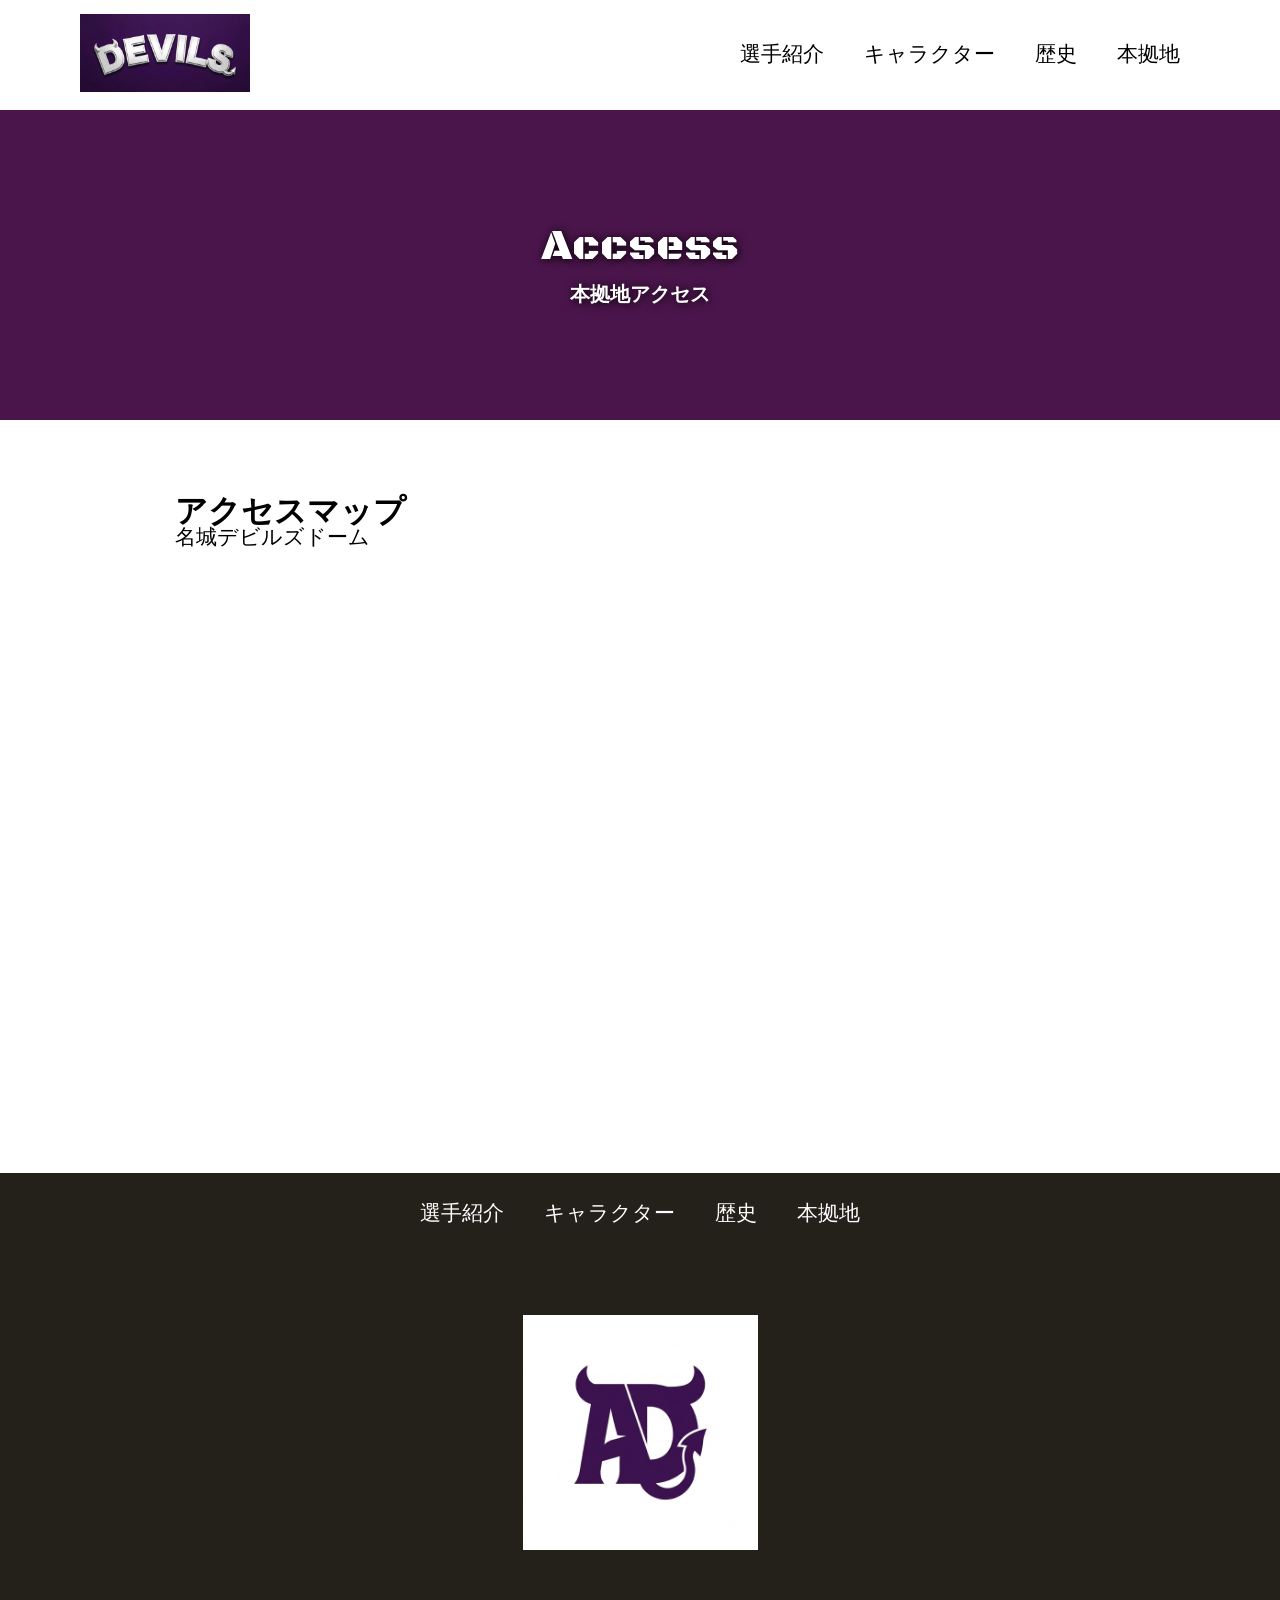
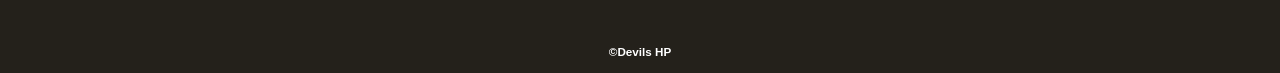
==== access.html @ 5dce8555 "Update access.html" ====
<!DOCTYPE html>
<html>
    <head>
        <meta charset="UTF-8">
        <title>本拠地</title>
        <meta name="description" content="アクセスマップ">
        <meta name="viewport" content="width=device-width">
        <script src="https://ajax.googleapis.com/ajax/libs/jquery/1.11.0/jquery.min.js"></script>
        <script src="js/script.js"></script>
        <link href="css/common.css" rel="stylesheet">
        <link href="css/access.css" rel="stylesheet">

        <link rel="preconnect" href="https://fonts.googleapis.com">
        <link rel="preconnect" href="https://fonts.gstatic.com" crossorigin>
        <link href="https://fonts.googleapis.com/css2?family=Black+Ops+One&family=Kaisei+Decol&display=swap" rel="stylesheet">
    </head>
    <body>
        <header class="header">
            <div class="header-inner">
                <a class="header-logo" href="index.html">
                    <img src="images/common/logo.jpg" alt="ロゴ">
                </a>
                <button class="toggle-menu-button"></button>
                <div class="header-site-menu">
                    <nav class="site-menu">
                        <ul>
                            <li><a href="members.html">選手紹介</a></li>
                            <li><a href="character.html">キャラクター</a></li>
                            <li><a href="record.html">歴史</a></li>
                            <li><a href="access.html">本拠地</a></li>
                        </ul>
                    </nav>
                </div>
            </div>
        </header>
        <main class="main">
                    <div class="title">
            <h1>Accsess</h1>
            <p>本拠地アクセス</p>
        </div>
            <div class="map">
                <h2>アクセスマップ</h2>
                    <p>名城デビルズドーム</p>
                <iframe src="https://www.google.com/maps/embed?pb=!1m18!1m12!1m3!1d815.7159193253699!2d136.97824079764646!3d35.13507532145006!2m3!1f0!2f0!3f0!3m2!1i1024!2i768!4f13.1!3m3!1m2!1s0x60037b005fe57663%3A0xd2ec4f76245616ca!2z44OV44Kh44Of44Oq44O844Oe44O844OI5ZCN5Z-O5aSn5a2m5aSp55m956CU56m25a6f6aiT5qOfM-W6lw!5e0!3m2!1sja!2sjp!4v1782109118062!5m2!1sja!2sjp" style="border:0;" allowfullscreen="" loading="lazy" referrerpolicy="no-referrer-when-downgrade"></iframe></div>
        </main>
        <footer class="footer">
            <nav class="site-menu">
                <ul>
                    <li><a href="members.html">選手紹介</a></li>
                    <li><a href="character.html">キャラクター</a></li>
                    <li><a href="record.html">歴史</a></li>
                    <li><a href="access.html">本拠地</a></li>
                </ul>
            </nav>
            <a class="footer-logo" href="index.html">
                <img src="images/common/pic.jpg" alt="ロゴ">
            </a>
            <p class="copyright"><small>&copy;Devils HP</small></p>
        </footer>
    </body>
</html>
---- css/common.css ----
@charset "utf-8";

*,
::before,
::after {
    padding: 0;
    margin: 0;
    box-sizing: border-box;
}

ul, ol{
    list-style: none;
}

a {
    color: inherit;
    text-decoration: none;
}

body {
    font-family: sans-serif;
    font-size: 16pt;
    color: #000000;
    line-height: 1;
    background-color: #ffffff;
}

img {
    max-width: 100%;
}

.header-inner{
    max-width: 1200px;
    height: 110px;
    margin-left: auto;
    margin-right: auto;
    padding-left: 40px;
    padding-right: 40px;
    display: flex;
    justify-content: space-between;
    align-items: center;
}

.toggle-menu-button{
    display: none;
}

.header-logo{
    display: block;
    width: 170px;
}

.site-menu ul{
    display: flex;
}

.site-menu ul li {
    margin-left: 20px;
    margin-right: 20px;
}


.footer {
    color: #ffffff;
    background-color: #24211b;
    padding-top: 30px;
    padding-bottom: 15px;
    display: flex;
    flex-direction: column;
    align-items: center;
}

.footer-logo {
    display: block;
    width: 235px;
    margin-top: 90px;
}

.copyright {
    font-size: 14px;
    font-weight: bold;
    margin-top: 90px;
}

@media (max-width: 800px){
    .site-menu ul {
        display: block;
        text-align: center;
    }

    .site-menu li {
        margin-top: 20px;
    }

    .header {
        position: fixed;
        top: 0;
        left: 0;
        right: 0;
        background-color: #ffffff;
        height: 50px;
        z-index: 10;
        box-shadow: 0 3px 6px rgba(0, 0, 0, 0.1);
    }

    .header-inner {
        padding-left: 20px;
        padding-right: 20px;
        height: 100%;
        position: relative;
    }

    .header-site-menu{
        position: absolute;
        top: 100%;
        left: 0;
        right: 0;
        color: #ffffff;
        background-color: #736e62;
        padding-top: 30px;
        padding-bottom: 50px;
        display: none;
    }

    .header-site-menu.is-show {
        display: block;
    }

    .taggle-menu-button {
        display: block;
        width: 44px;
        height: 34px;
        background-image: url(../images/common/icon-menu.png);
        background-size: 50%;
        background-position: center;
        background-repeat: no-repeat;
        background-color: transparent;
        border: none;
        border-radius: 0;
        outline: none;

    }

    .header-logo {
        width: 100px;
    }

    .main {
        padding-top: 50px;
    }

    .footer-logo {
        margin-top: 60px;
    }

    .copyright {
        margin-top: 50px;
    }
}
---- css/access.css ----
.title {
    height: 310px;
    background-color: #4a154b;
    display: flex;
    flex-direction: column;
    justify-content: center;
    align-items: center;
    color: #ffffff;
    text-shadow: 1px 1px 10px #000;
}

.title h1 {
    font-family: "Black Ops One", system-ui;
    font-weight: 400;
    font-style: normal;
}

.title p {
    font-size: 20px;
    font-weight: bold;
    margin-top: 15px;
}

.map {
    width: 930px;
    max-width: 90%;
    margin-top: 75px;
    margin-left: auto;
    margin-right: auto;
}

.map iframe {
    display: block;
    width: 100%;
    height: 600px;
    margin-top: 25px;
}
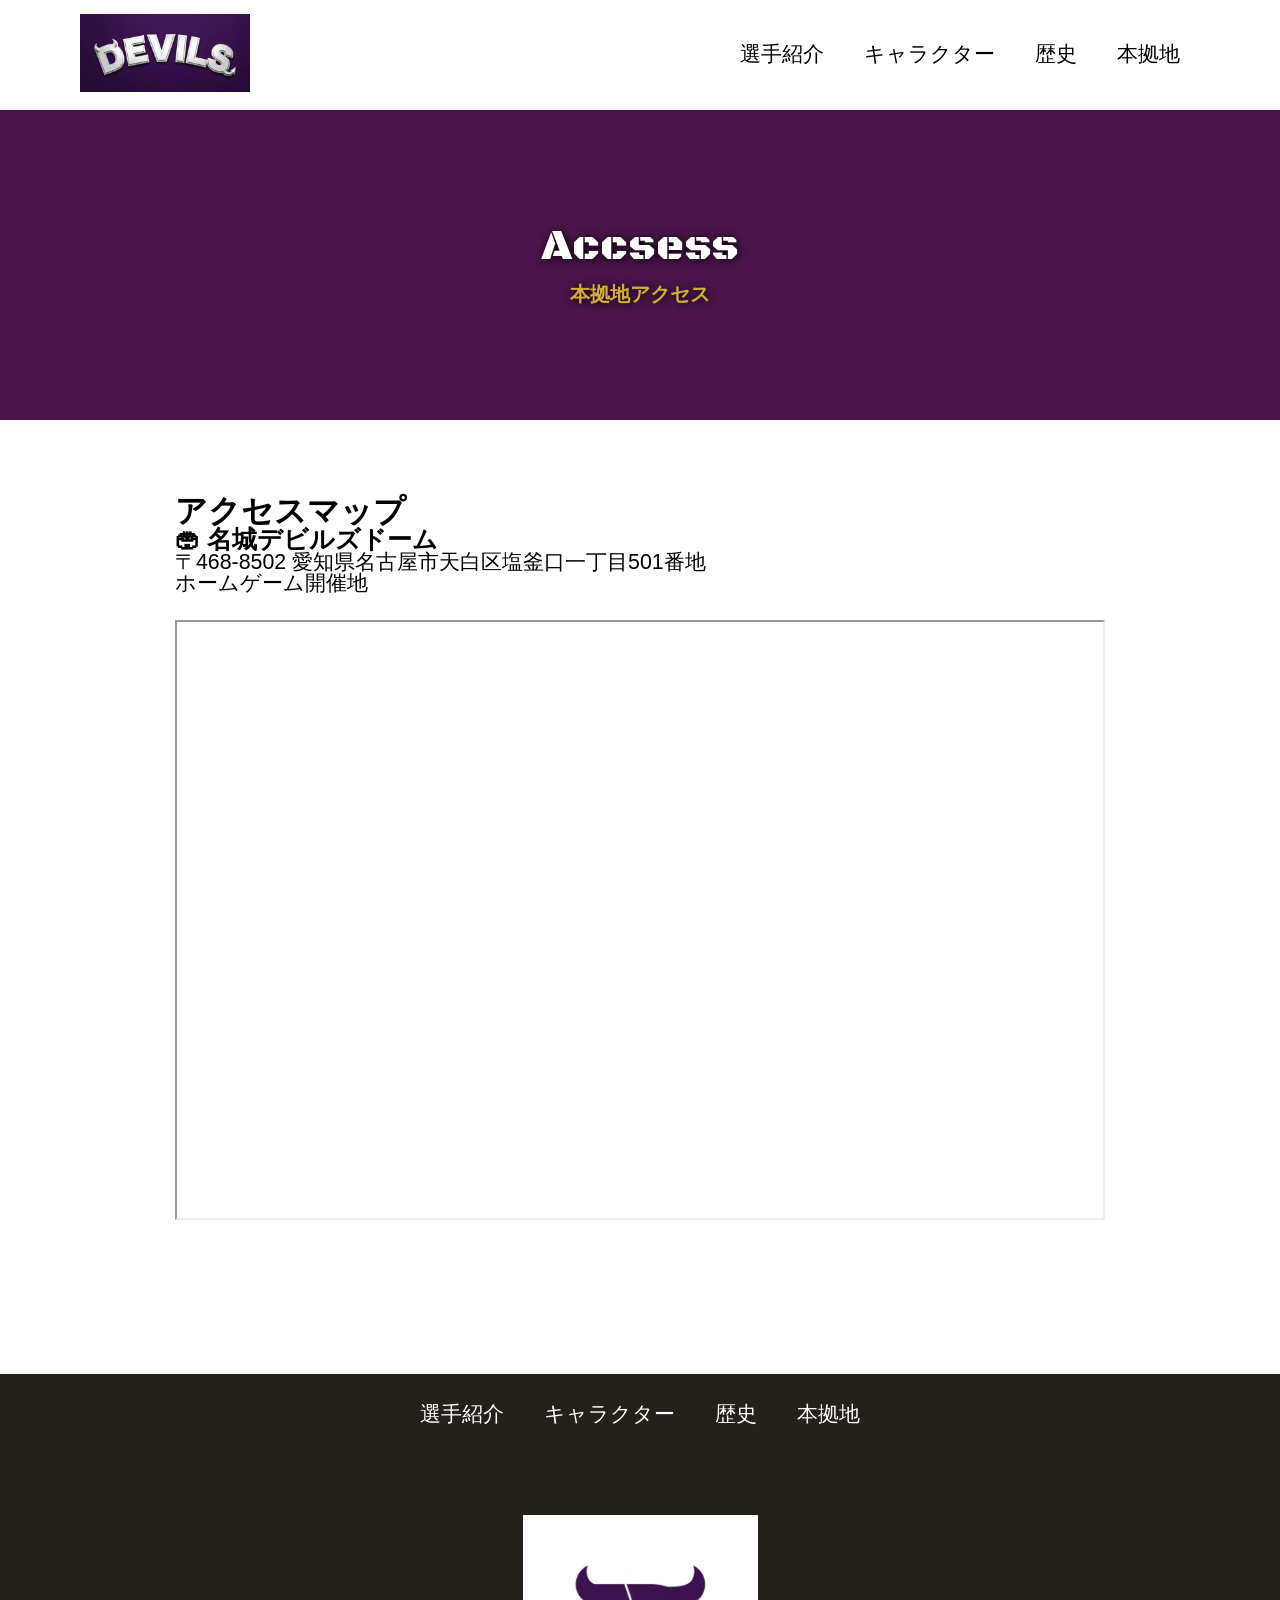
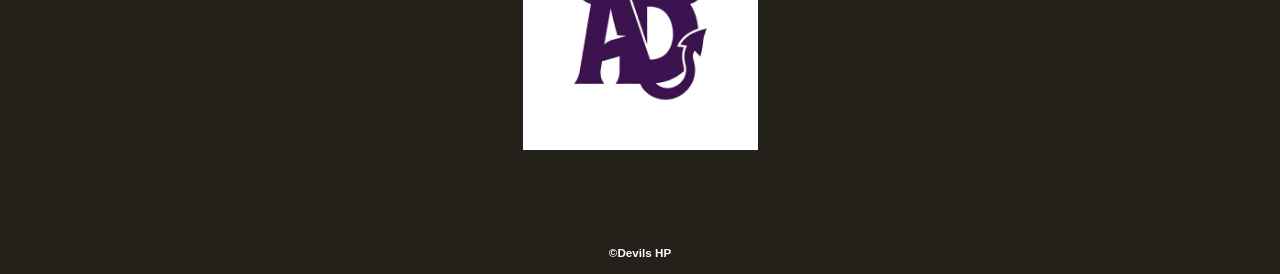
==== commit 2f959753: "Update access.html" ====
--- a/access.html
+++ b/access.html
@@ -38,9 +38,17 @@
             <h1>Accsess</h1>
             <p>本拠地アクセス</p>
         </div>
-            <div class="map">
-                <h2>アクセスマップ</h2>
-                    <p>名城デビルズドーム</p>
+           <div class="map">
+    <h2>アクセスマップ</h2>
+
+    <div class="stadium-info">
+        <h3>🏟 名城デビルズドーム</h3>
+        <p>〒468-8502 愛知県名古屋市天白区塩釜口一丁目501番地</p>
+        <p>ホームゲーム開催地</p>
+    </div>
+
+    <iframe src="https://www.google.com/maps/embed?pb=!1m18!・・・"></iframe>
+</div>
                 <iframe src="https://www.google.com/maps/embed?pb=!1m18!1m12!1m3!1d815.7159193253699!2d136.97824079764646!3d35.13507532145006!2m3!1f0!2f0!3f0!3m2!1i1024!2i768!4f13.1!3m3!1m2!1s0x60037b005fe57663%3A0xd2ec4f76245616ca!2z44OV44Kh44Of44Oq44O844Oe44O844OI5ZCN5Z-O5aSn5a2m5aSp55m956CU56m25a6f6aiT5qOfM-W6lw!5e0!3m2!1sja!2sjp!4v1782109118062!5m2!1sja!2sjp" style="border:0;" allowfullscreen="" loading="lazy" referrerpolicy="no-referrer-when-downgrade"></iframe></div>
         </main>
         <footer class="footer">
--- a/css/access.css
+++ b/css/access.css
@@ -19,6 +19,7 @@
     font-size: 20px;
     font-weight: bold;
     margin-top: 15px;
+    color: #d4af37;
 }
 
 .map {
@@ -29,6 +30,10 @@
     margin-right: auto;
 }
 
+.p{
+    font-size:20px;
+}
+
 .map iframe {
     display: block;
     width: 100%;
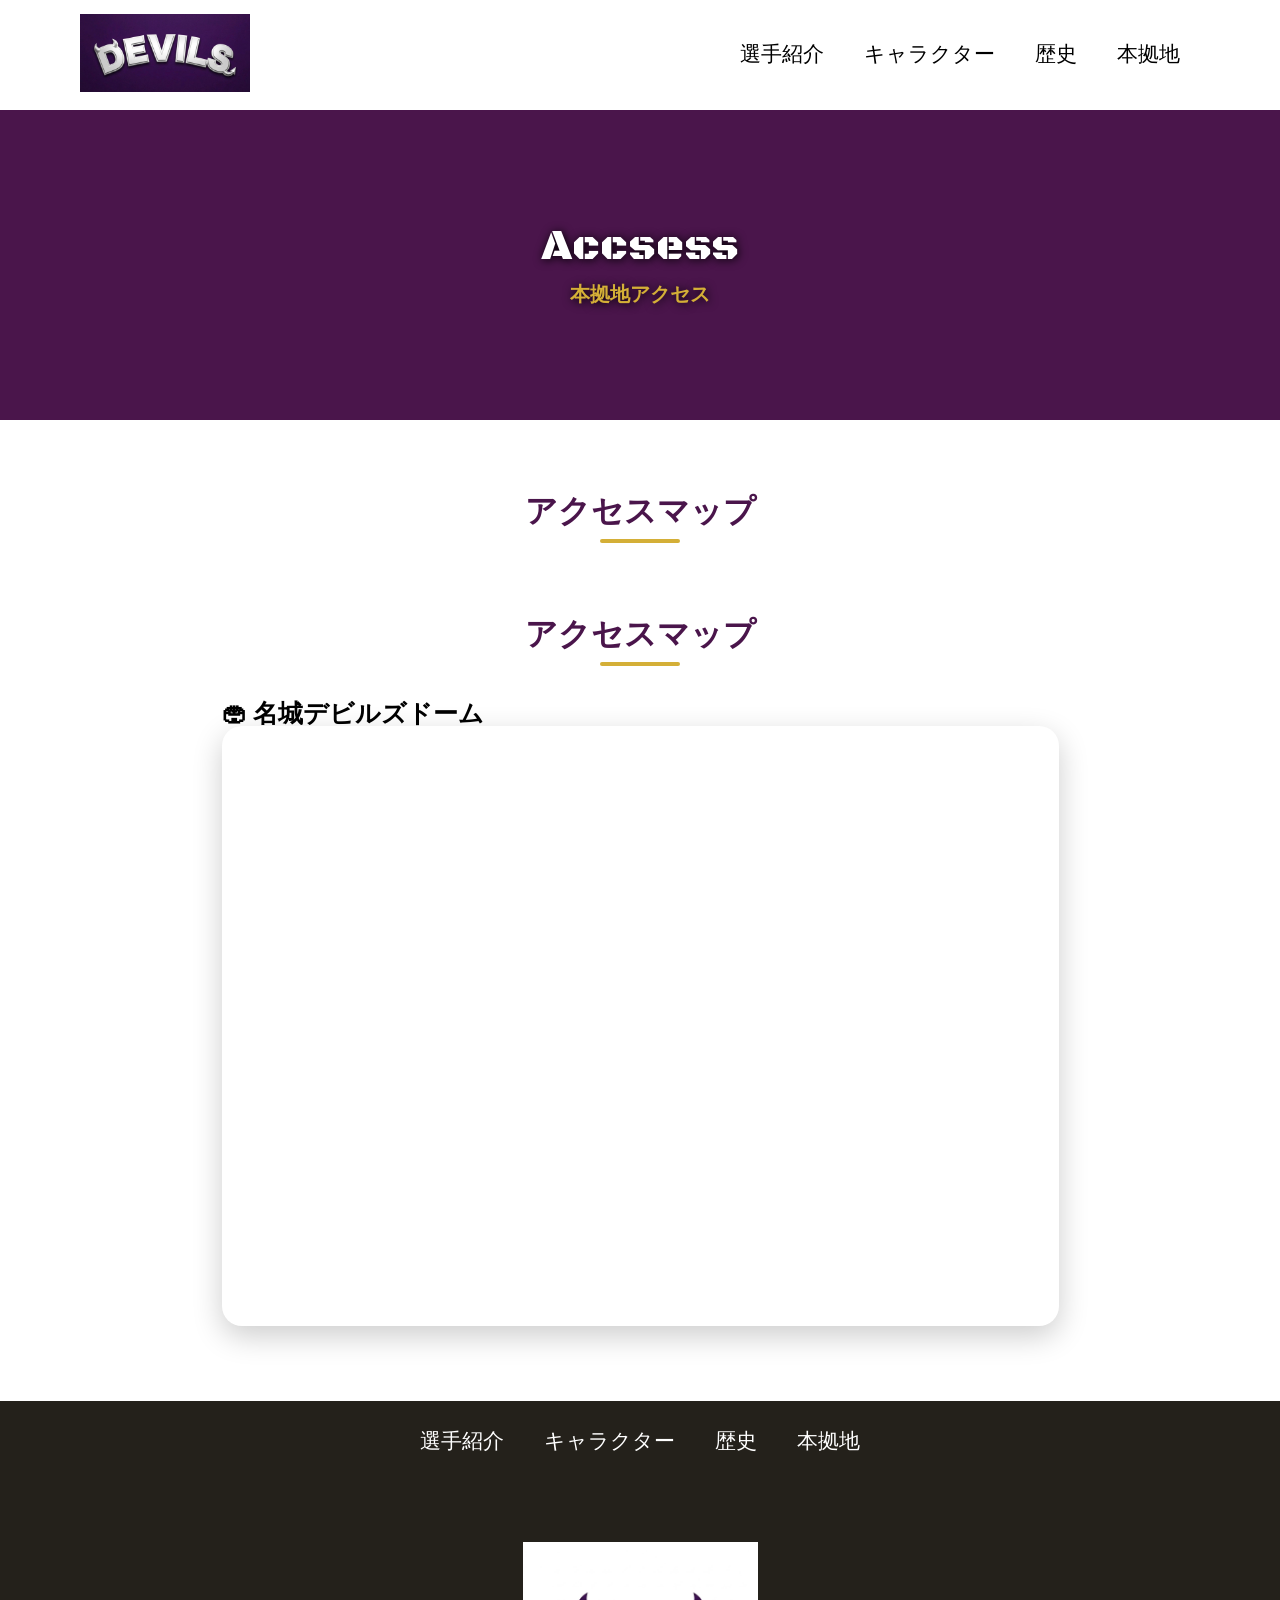
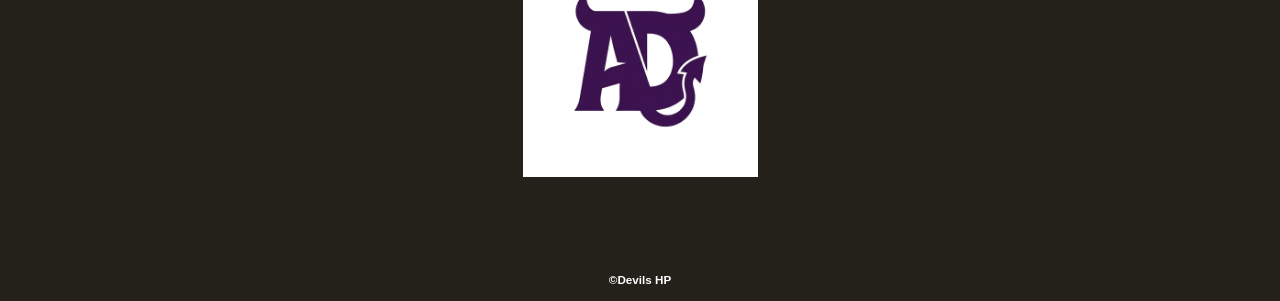
==== commit 3642fc47: "Update access.html" ====
--- a/access.html
+++ b/access.html
@@ -41,14 +41,14 @@
            <div class="map">
     <h2>アクセスマップ</h2>
 
-    <div class="stadium-info">
+
+<div class="map">
+    <h2>アクセスマップ</h2>
+
+    <div class="stadium-name">
         <h3>🏟 名城デビルズドーム</h3>
-        <p>〒468-8502 愛知県名古屋市天白区塩釜口一丁目501番地</p>
-        <p>ホームゲーム開催地</p>
     </div>
 
-    <iframe src="https://www.google.com/maps/embed?pb=!1m18!・・・"></iframe>
-</div>
                 <iframe src="https://www.google.com/maps/embed?pb=!1m18!1m12!1m3!1d815.7159193253699!2d136.97824079764646!3d35.13507532145006!2m3!1f0!2f0!3f0!3m2!1i1024!2i768!4f13.1!3m3!1m2!1s0x60037b005fe57663%3A0xd2ec4f76245616ca!2z44OV44Kh44Of44Oq44O844Oe44O844OI5ZCN5Z-O5aSn5a2m5aSp55m956CU56m25a6f6aiT5qOfM-W6lw!5e0!3m2!1sja!2sjp!4v1782109118062!5m2!1sja!2sjp" style="border:0;" allowfullscreen="" loading="lazy" referrerpolicy="no-referrer-when-downgrade"></iframe></div>
         </main>
         <footer class="footer">
--- a/css/access.css
+++ b/css/access.css
@@ -25,18 +25,54 @@
 .map {
     width: 930px;
     max-width: 90%;
-    margin-top: 75px;
-    margin-left: auto;
-    margin-right: auto;
+    margin: 75px auto;
 }
 
-.p{
-    font-size:20px;
+.map h2 {
+    font-size: 32px;
+    color: #4a154b;
+    text-align: center;
+    margin-bottom: 35px;
+    position: relative;
+}
+
+.map h2::after {
+    content: "";
+    width: 80px;
+    height: 4px;
+    background: #d4af37;
+    display: block;
+    margin: 12px auto 0;
+    border-radius: 10px;
+}
+
+/* ドーム情報 */
+.stadium-info {
+    background: linear-gradient(135deg, #4a154b, #6b2fb3);
+    color: #fff;
+    padding: 30px;
+    border-radius: 20px;
+    margin-bottom: 30px;
+    box-shadow: 0 10px 30px rgba(0,0,0,.2);
+    text-align: center;
+}
+
+.stadium-info h3 {
+    font-size: 30px;
+    margin-bottom: 15px;
+    color: #d4af37;
+}
+
+.stadium-info p {
+    font-size: 18px;
+    margin: 8px 0;
+    line-height: 1.8;
 }
 
 .map iframe {
     display: block;
     width: 100%;
     height: 600px;
-    margin-top: 25px;
+    border-radius: 20px;
+    box-shadow: 0 10px 30px rgba(0,0,0,.2);
 }
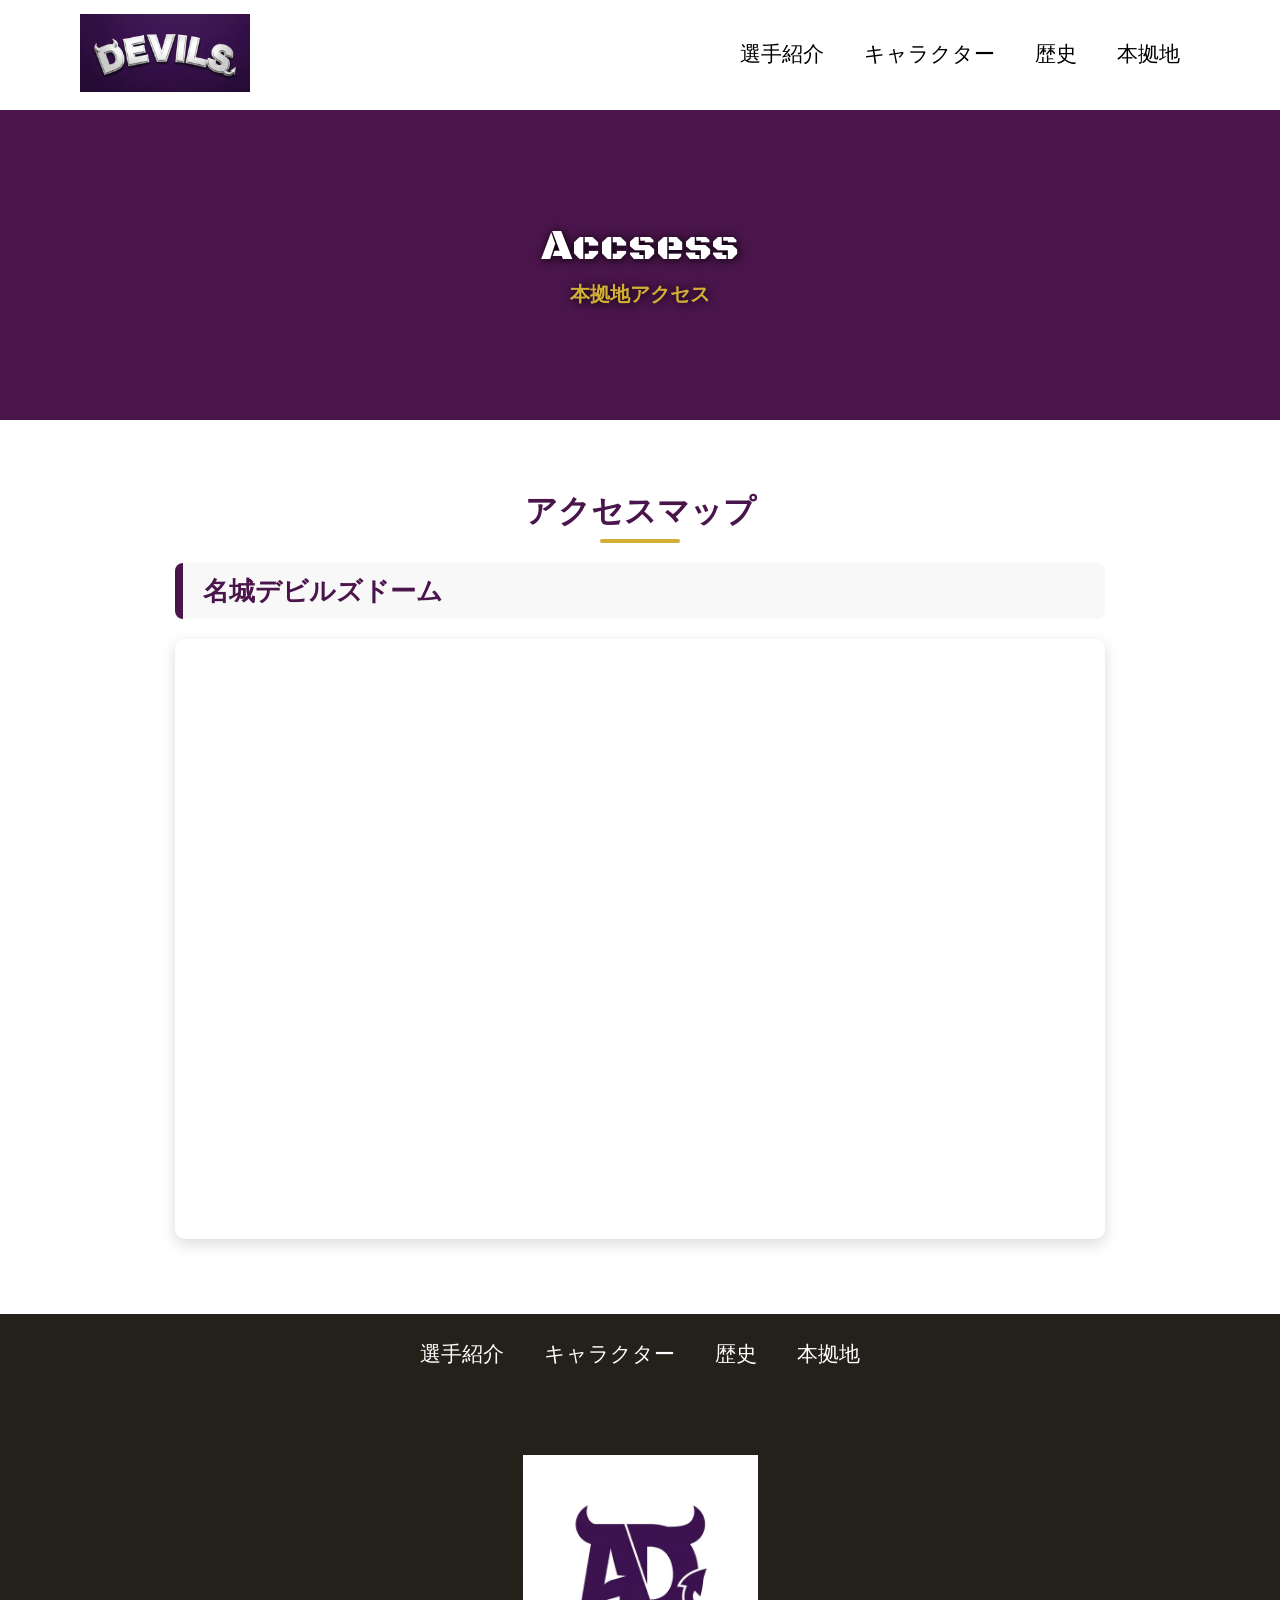
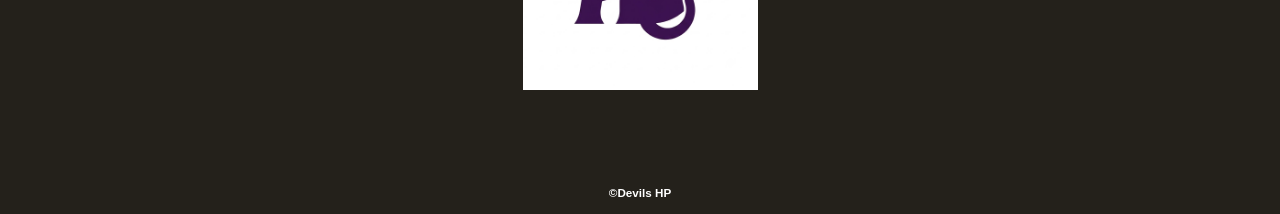
==== commit 28e978b4: "Update access.html" ====
--- a/access.html
+++ b/access.html
@@ -41,12 +41,8 @@
            <div class="map">
     <h2>アクセスマップ</h2>
 
-
-<div class="map">
-    <h2>アクセスマップ</h2>
-
     <div class="stadium-name">
-        <h3>🏟 名城デビルズドーム</h3>
+        <h3>名城デビルズドーム</h3>
     </div>
 
                 <iframe src="https://www.google.com/maps/embed?pb=!1m18!1m12!1m3!1d815.7159193253699!2d136.97824079764646!3d35.13507532145006!2m3!1f0!2f0!3f0!3m2!1i1024!2i768!4f13.1!3m3!1m2!1s0x60037b005fe57663%3A0xd2ec4f76245616ca!2z44OV44Kh44Of44Oq44O844Oe44O844OI5ZCN5Z-O5aSn5a2m5aSp55m956CU56m25a6f6aiT5qOfM-W6lw!5e0!3m2!1sja!2sjp!4v1782109118062!5m2!1sja!2sjp" style="border:0;" allowfullscreen="" loading="lazy" referrerpolicy="no-referrer-when-downgrade"></iframe></div>
--- a/css/access.css
+++ b/css/access.css
@@ -47,32 +47,29 @@
 }
 
 /* ドーム情報 */
-.stadium-info {
-    background: linear-gradient(135deg, #4a154b, #6b2fb3);
-    color: #fff;
-    padding: 30px;
-    border-radius: 20px;
-    margin-bottom: 30px;
-    box-shadow: 0 10px 30px rgba(0,0,0,.2);
-    text-align: center;
+.stadium-name {
+    background-color: #f8f8f8;
+    border-left: 8px solid #4a154b;
+    padding: 15px 20px;
+    margin: 20px 0;
+    border-radius: 8px;
 }
 
-.stadium-info h3 {
-    font-size: 30px;
-    margin-bottom: 15px;
-    color: #d4af37;
+.stadium-name h3 {
+    margin: 0;
+    font-size: 26px;
+    color: #4a154b;
 }
 
-.stadium-info p {
-    font-size: 18px;
-    margin: 8px 0;
-    line-height: 1.8;
+.map h2 {
+    color: #4a154b;
+    margin-bottom: 20px;
 }
 
 .map iframe {
     display: block;
     width: 100%;
     height: 600px;
-    border-radius: 20px;
-    box-shadow: 0 10px 30px rgba(0,0,0,.2);
+    border-radius: 10px;
+    box-shadow: 0 5px 15px rgba(0,0,0,0.15);
 }
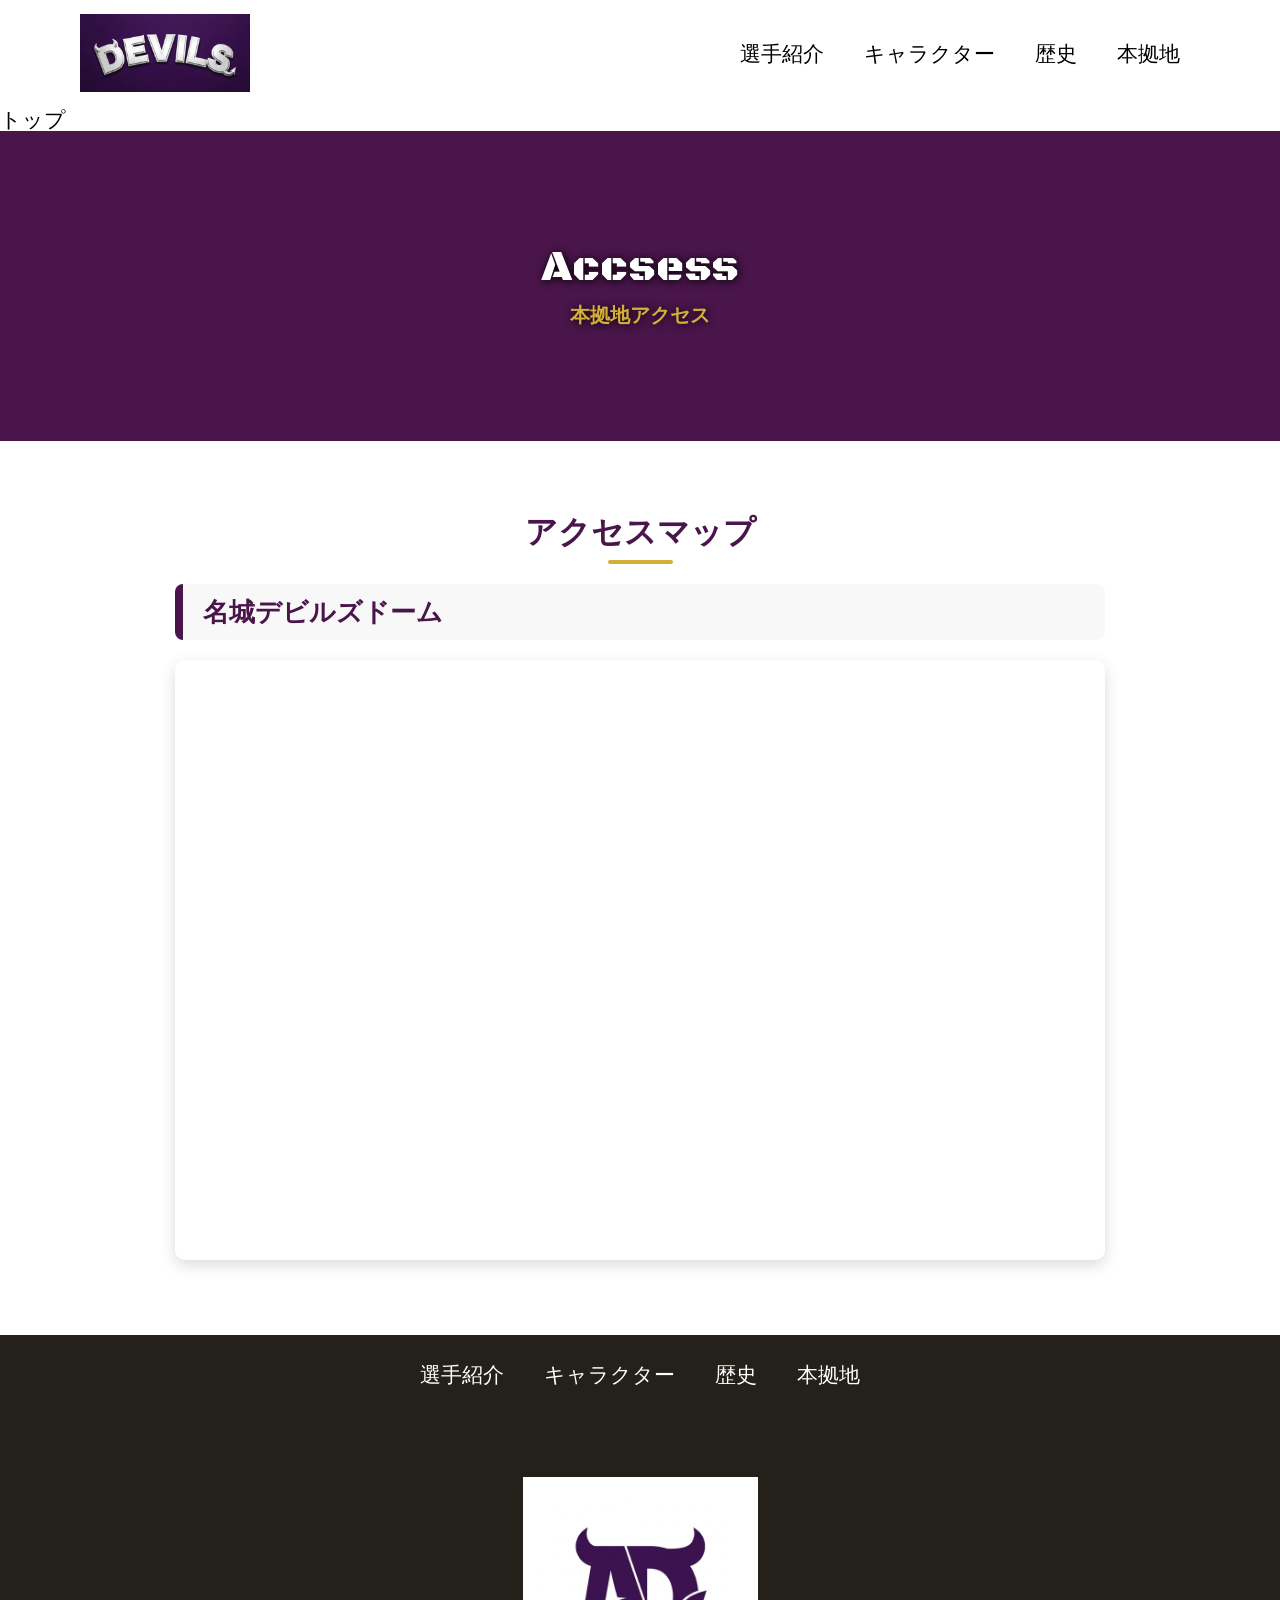
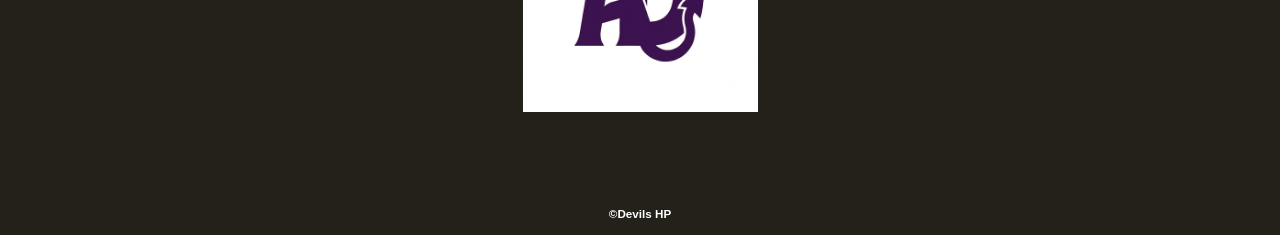
==== commit 25b96b60: "Update access.html" ====
--- a/access.html
+++ b/access.html
@@ -6,7 +6,7 @@
         <meta name="description" content="アクセスマップ">
         <meta name="viewport" content="width=device-width">
         <script src="https://ajax.googleapis.com/ajax/libs/jquery/1.11.0/jquery.min.js"></script>
-        <script src="js/script.js"></script>
+        <script src="js/toggle-menu.js"></script>
         <link href="css/common.css" rel="stylesheet">
         <link href="css/access.css" rel="stylesheet">
 
@@ -33,6 +33,11 @@
                 </div>
             </div>
         </header>
+        <nav class="floating">
+            <ul>
+                <li><a href="#top">トップ</a></li>
+            </ul>
+        </nav>
         <main class="main">
                     <div class="title">
             <h1>Accsess</h1>
--- a/css/common.css
+++ b/css/common.css
@@ -126,7 +126,7 @@
         display: block;
     }
 
-    .taggle-menu-button {
+    .toggle-menu-button {
         display: block;
         width: 44px;
         height: 34px;
--- a/css/access.css
+++ b/css/access.css
@@ -38,7 +38,7 @@
 
 .map h2::after {
     content: "";
-    width: 80px;
+    width: 65px;
     height: 4px;
     background: #d4af37;
     display: block;
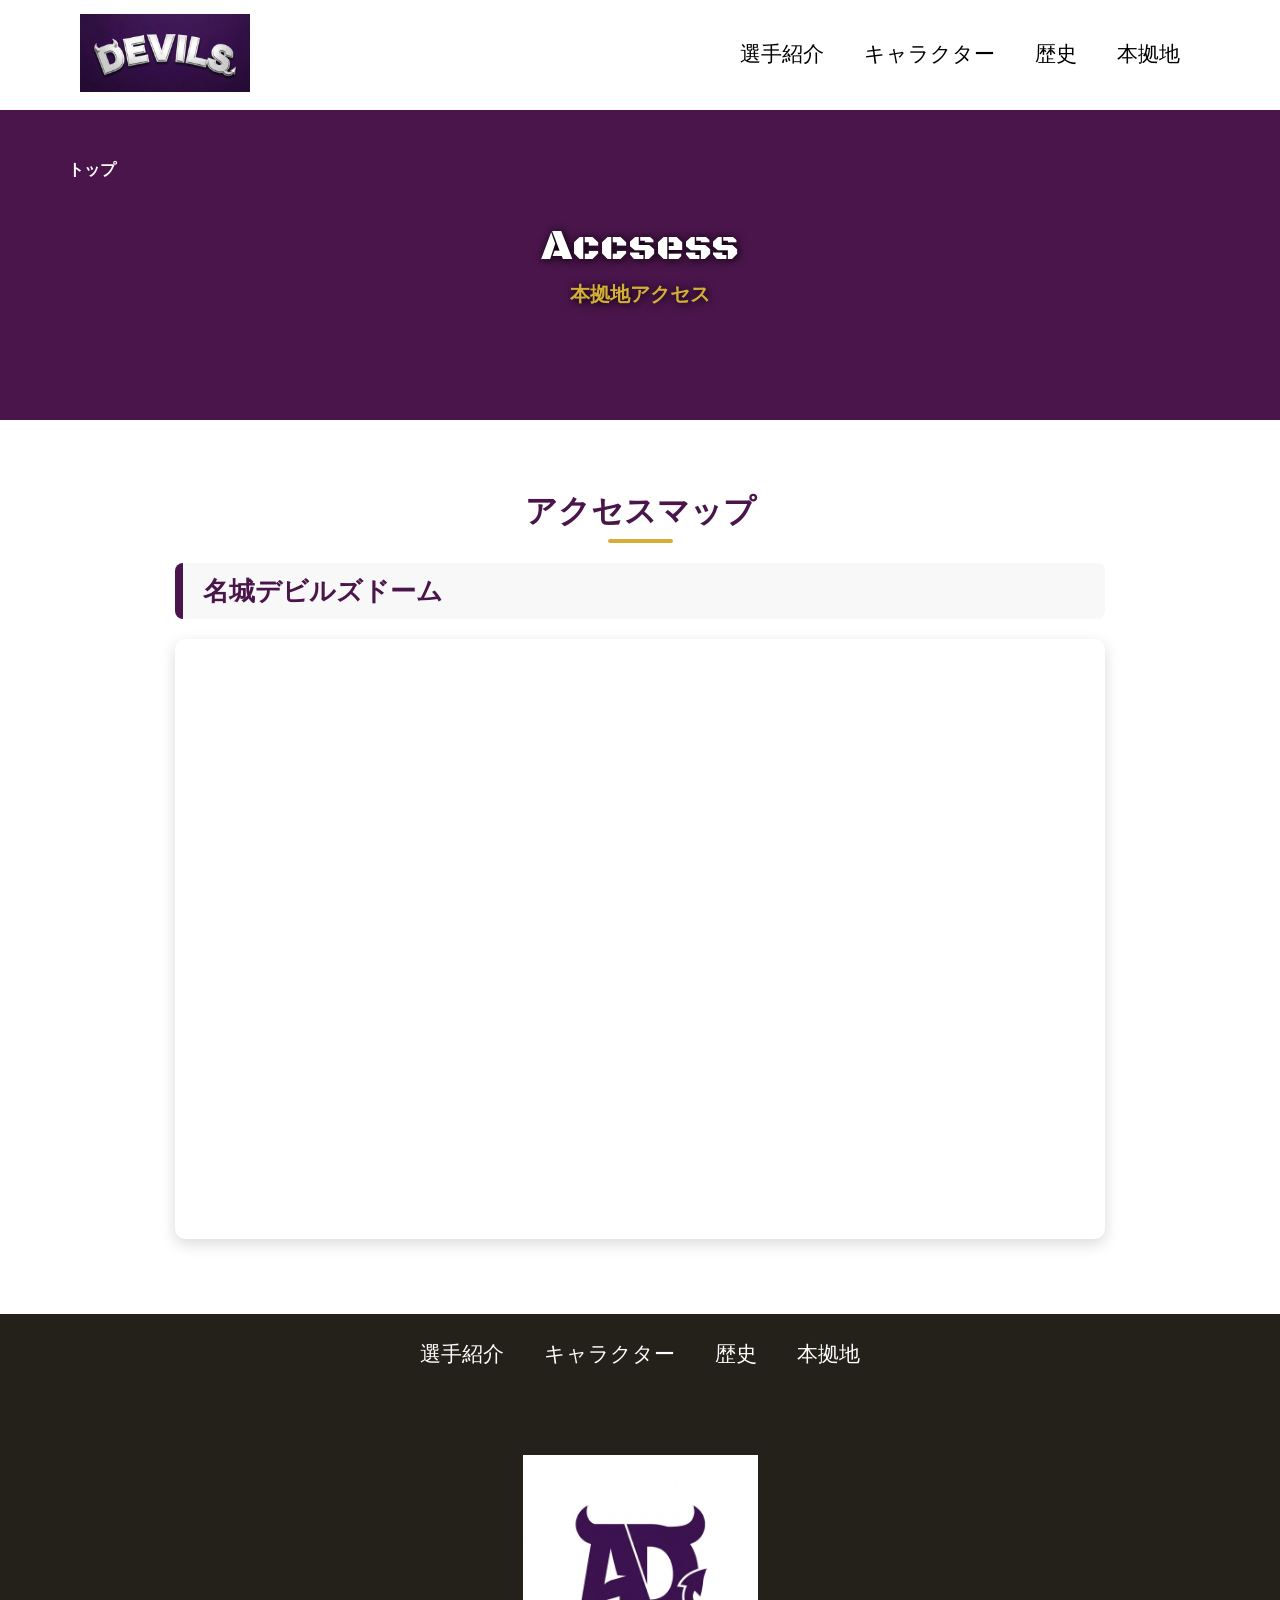
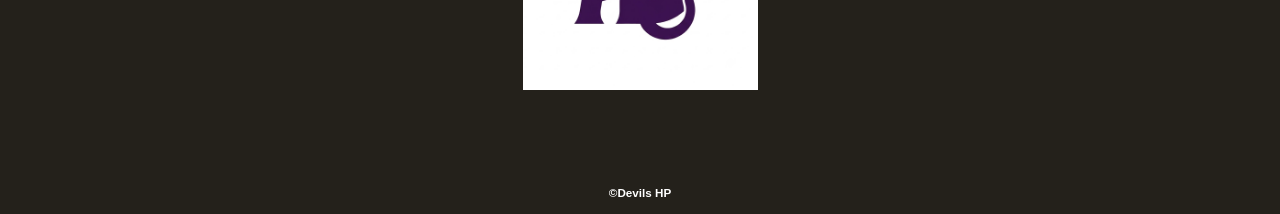
==== commit 322245cf: "Update access.html" ====
--- a/access.html
+++ b/access.html
@@ -35,7 +35,7 @@
         </header>
         <nav class="floating">
             <ul>
-                <li><a href="#top">トップ</a></li>
+                <li><a href="index.html">トップ</a></li>
             </ul>
         </nav>
         <main class="main">
--- a/css/access.css
+++ b/css/access.css
@@ -73,3 +73,45 @@
     border-radius: 10px;
     box-shadow: 0 5px 15px rgba(0,0,0,0.15);
 }
+/* ===== トップボタン（PC） ===== */
+nav.floating {
+    position: absolute;
+    top: 150px;
+    left: 50px;
+    z-index: 1000;
+}
+
+nav.floating ul {
+    list-style: none;
+    margin: 0;
+    padding: 0;
+}
+
+nav.floating a {
+    display: block;
+    padding: 12px 18px;
+    background-color: #4a154b;
+    color: #ffffff;
+    border-radius: 30px;
+    font-weight: bold;
+    text-decoration: none;
+    font-size: 16px;
+}
+
+nav.floating a:hover {
+    background-color: #6a1b6b;
+}
+
+/* ===== スマホ用 ===== */
+@media (max-width: 800px) {
+    nav.floating {
+        top: 60px;
+        left: 10px;
+    }
+
+    nav.floating a {
+        padding: 8px 12px;
+        font-size: 12px;
+        border-radius: 20px;
+    }
+}
